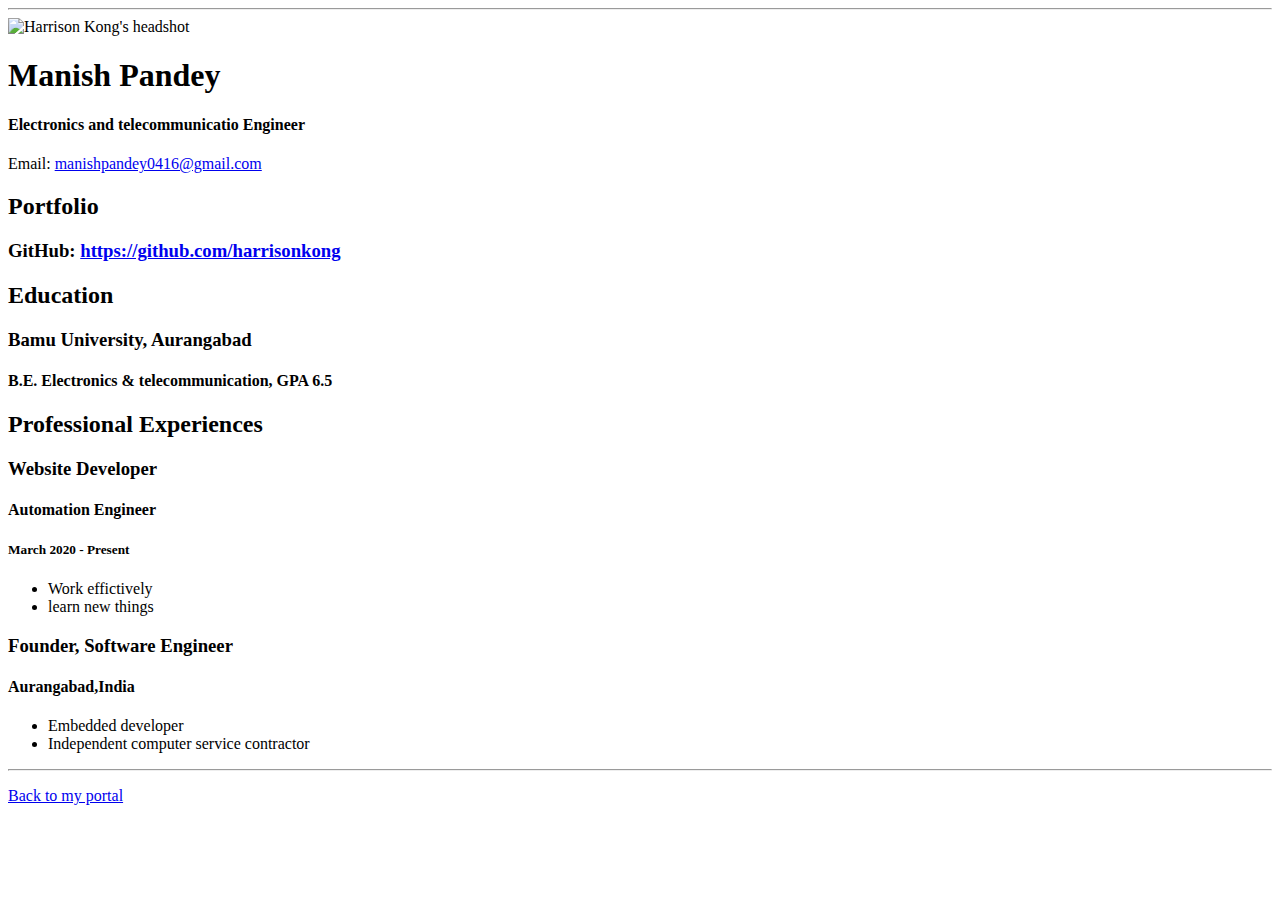
==== resume.html @ 4a7b1707 "Add files via upload" ====
<!doctype html>

<!-- this is a comment for human! -->

<html lang="en">

  <header>
    <title>Manish Panday's Resume</title>
    <link rel="stylesheet" href="css/master.css">
    <link rel="FaviconIcon" href="favicon.ico" type="image/x -icon">
    <link rel="shortcut" href="favicon.ico" type="image/x -icon">
    <meta name = "viewport" content="width=device-width, initial-scale-1,shrink-to-fit=no">
    <meta name = "name" content="Manish Pandey's portal">
    <meta name="robots" content="noindex,nofollow">
  </header>

  <body>
    <hr>

    <img src="images/headshot.jpg" alt="Harrison Kong's headshot" width="20%">

    <h1>Manish Pandey</h1>
    <h4>Electronics and telecommunicatio Engineer</h4>

    <p>Email: <a href="manishpandey0416@gmail.com" target="_blank">manishpandey0416@gmail.com</a></p>
    <!-- don't post physical address, personal phone number or other personal information on the web! -->

    <h2>Portfolio</h2>
      <h3>GitHub: <a href="https://github.com/manish-mp" target="_blank">https://github.com/harrisonkong</a></h3>

    <h2>Education</h2>

    <h3>Bamu University, Aurangabad</h3>
    <h4>B.E. Electronics & telecommunication, GPA 6.5</h4>

    <h2>Professional Experiences</h2>

    <h3>Website Developer</h3>
    <h4>Automation Engineer</h4>
    <h5>March 2020 - Present</h5>
      <ul>
        <li>Work effictively</li>
        <li>learn new things</li>
      </ul>

    <h3>Founder, Software Engineer</h3>
    <h4>Aurangabad,India</h4>

      <ul>
        <li>Embedded developer</li>
        <li>Independent computer service contractor</li>
      </ul>
  </body>

  <footer>
  <hr>
  <p><a href="index.html">Back to my portal</a><p>
  </footer>

</html>
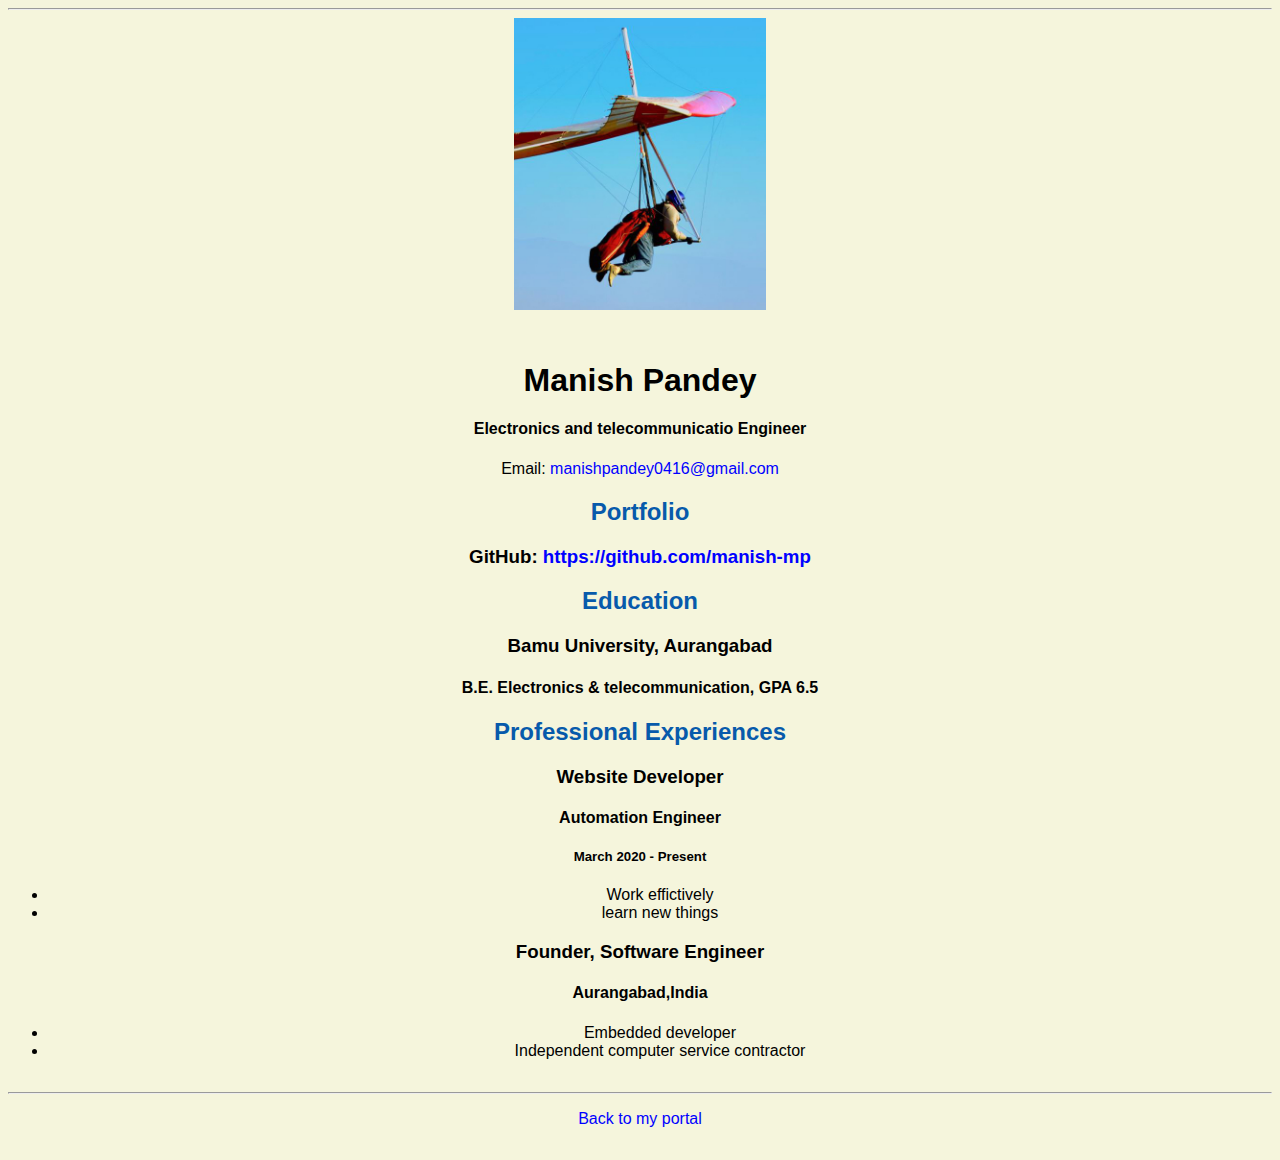
==== commit 08616f74: "Update resume.html" ====
--- a/resume.html
+++ b/resume.html
@@ -26,7 +26,7 @@
     <!-- don't post physical address, personal phone number or other personal information on the web! -->
 
     <h2>Portfolio</h2>
-      <h3>GitHub: <a href="https://github.com/manish-mp" target="_blank">https://github.com/harrisonkong</a></h3>
+      <h3>GitHub: <a href="https://github.com/manish-mp" target="_blank">https://github.com/manish-mp</a></h3>
 
     <h2>Education</h2>
 
--- a/css/master.css
+++ b/css/master.css
@@ -0,0 +1,33 @@
+/* Cascading stylesheet for the website */
+
+/* Text inside these asterisks and slashes are comments for human */
+
+  a {
+    color:blue;/* set the text color to blue here */
+    text-decoration: none; /* This means we do not want hyperlinks to be underlined */
+  }
+
+  a:hover {
+    color:red;/* set the text color to red here */
+    text-decoration: none; /* This means we do not want hyperlinks to be underlined */
+  }
+
+  body {
+    background-color:beige;/* set the background color here */
+    color: black;/* set the text color to black here */
+    font-family:Arial, Helvetica,sans-serif;/* set the font here */
+     text-align: center;/* set the text alignment here */
+   }
+
+  footer {
+    margin-top: 2rem;
+    margin-bottom: 2rem;
+  }
+
+  h1 {
+    margin-bottom: 0.5rem;
+    margin-top: 3rem;
+   }
+
+  h2 {
+    color: #075AAB;
